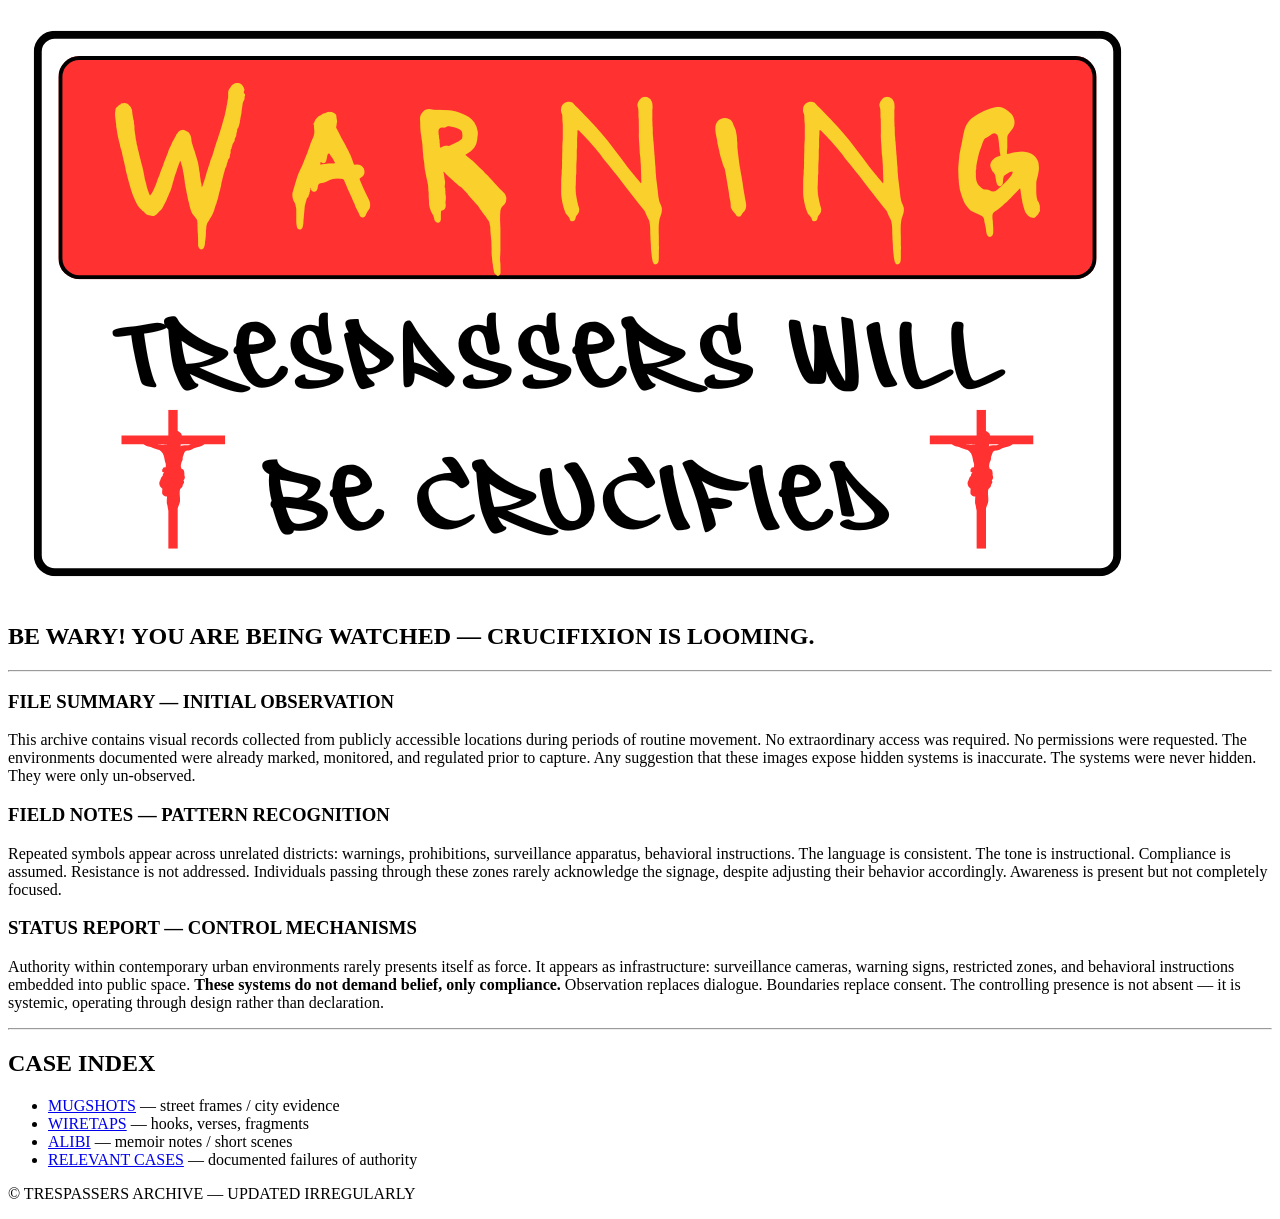
==== index.html @ c62b6b6d "Update warning message and image in index.html" ====
<!doctype html>
<html lang="en">
<head>
  <meta charset="utf-8" />
  <meta name="viewport" content="width=device-width, initial-scale=1.0">
  <title>DOSSIER — Trespassers Will Be Prosecuted</title>
  <link rel="stylesheet" href="styles.css">
</head>

<body>
  <main class="container">

    <!-- HERO -->
    <header class="hero">
      <img
        src="images/WARNING.png"
        alt="Trespassers Will Be CRUCIFIED"
        class="hero-title-image"
      />

      <h2 class="hero-warning">
        BE WARY! YOU ARE BEING WATCHED — CRUCIFIXION IS LOOMING.
      </h2>
    </header>

    <hr>

    <!-- FILE SUMMARY -->
    <section class="file-section">
      <h3>FILE SUMMARY — INITIAL OBSERVATION</h3>
      <p>
        This archive contains visual records collected from
        <span class="redact">publicly accessible locations</span>
        during periods of routine movement. No
        <span class="redact">extraordinary access</span>
        was required. No permissions were requested.
        The <span class="redact">environments</span> documented were already marked,
        monitored, and regulated prior to capture.
        Any suggestion that these images expose hidden systems is inaccurate.
        The systems were never hidden.
        <span class="redact">They were only un-observed.</span>
      </p>
    </section>

    <!-- FIELD NOTES -->
    <section class="file-section">
      <h3>FIELD NOTES — PATTERN RECOGNITION</h3>
      <p>
        Repeated symbols appear across
        <span class="redact">unrelated districts</span>:
        warnings, prohibitions, surveillance apparatus,
        behavioral instructions. The language is consistent.
        The tone is instructional.
        <span class="redact">Compliance is</span> assumed.
        Resistance is not addressed.
        <span class="redact">Individuals</span> passing through these zones
        rarely acknowledge the signage, despite adjusting their behavior accordingly.
        Awareness is present but not
        <span class="redact">completely focused</span>.
      </p>
    </section>

    <!-- STATUS REPORT -->
    <section class="file-section">
      <h3>STATUS REPORT — CONTROL MECHANISMS</h3>
      <p>
        Authority within contemporary urban environments rarely
        <span class="redact">presents itself</span> as force.
        It appears as infrastructure: surveillance cameras,
        warning signs, restricted zones, and behavioral instructions
        embedded <span class="redact">into public space</span>.
        <strong>These systems do not demand belief, only compliance.</strong>
        <span class="redact">Observation replaces dialogue.</span>
        Boundaries replace consent.
        The controlling presence is not absent —
        it is <span class="redact">systemic</span>,
        operating through design rather than declaration.
      </p>
    </section>

    <hr>

    <!-- CASE INDEX -->
    <section class="file-section">
      <h2>CASE INDEX</h2>
      <ul>
        <li><a href="album.html">MUGSHOTS</a> — street frames / city evidence</li>
        <li><a href="lyrics.html">WIRETAPS</a> — hooks, verses, fragments</li>
        <li><a href="prose.html">ALIBI</a> — memoir notes / short scenes</li>
        <li><a href="relevant.html">RELEVANT CASES</a> — documented failures of authority</li>
      </ul>
    </section>

    <!-- FOOTER -->
    <footer>
      <section class="footer-card">
        <p>© TRESPASSERS ARCHIVE — UPDATED IRREGULARLY</p>
      </section>
    </footer>

  </main>
</body>
</html>
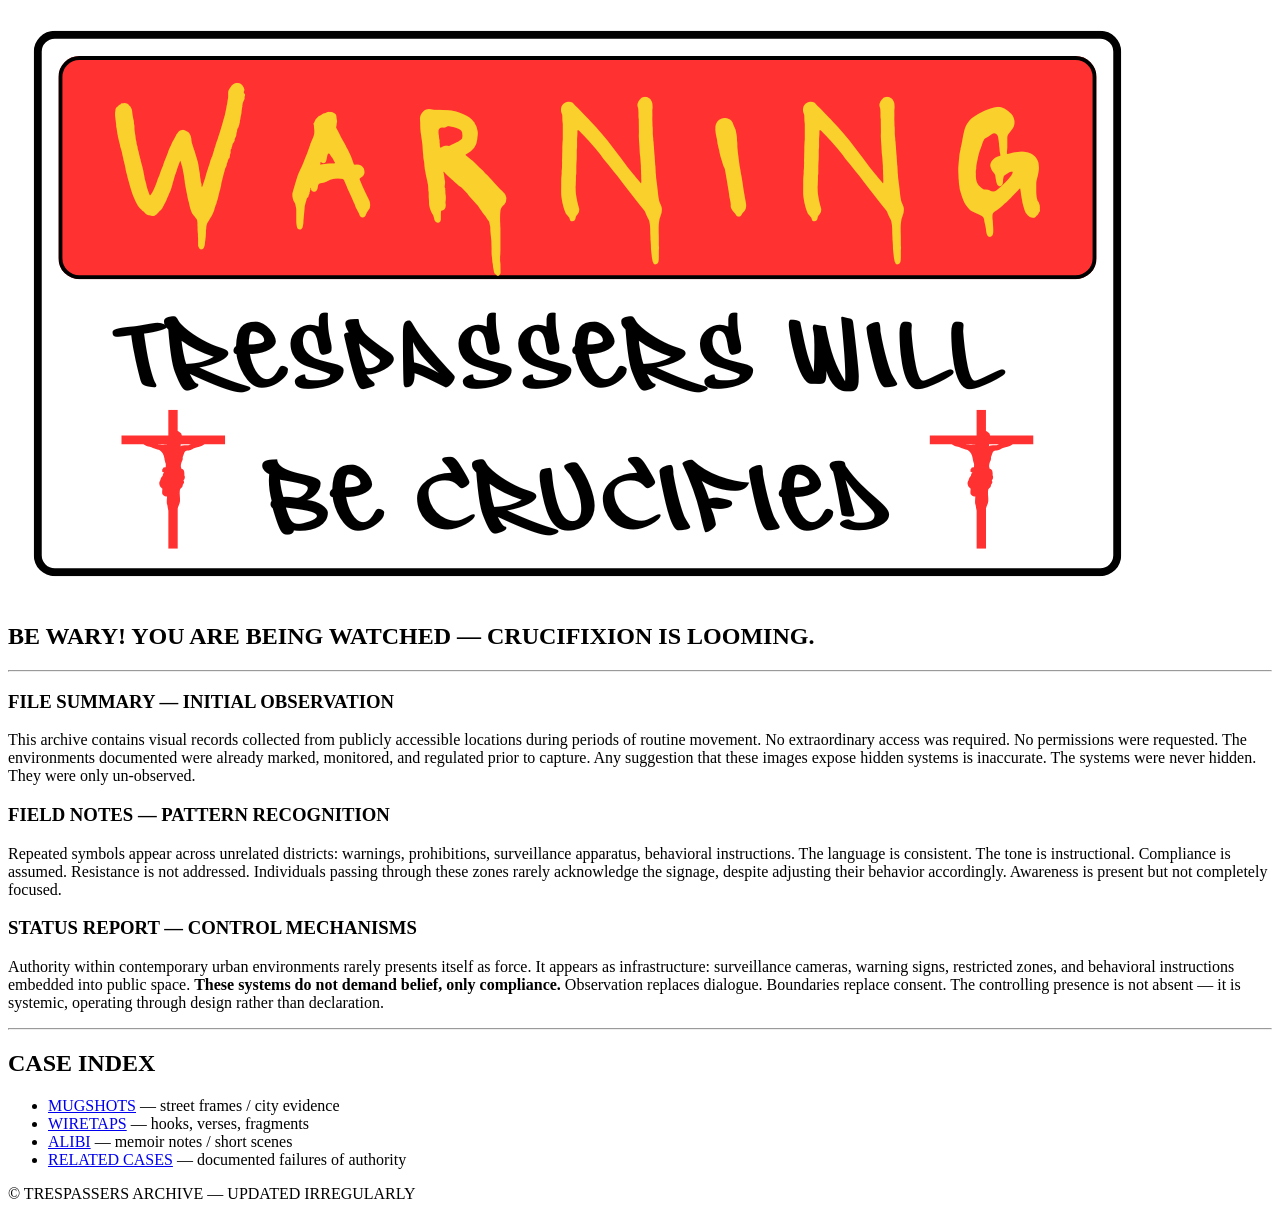
==== commit 10440d54: "Rename 'RELEVANT CASES' to 'RELATED CASES'" ====
--- a/index.html
+++ b/index.html
@@ -87,7 +87,7 @@
         <li><a href="album.html">MUGSHOTS</a> — street frames / city evidence</li>
         <li><a href="lyrics.html">WIRETAPS</a> — hooks, verses, fragments</li>
         <li><a href="prose.html">ALIBI</a> — memoir notes / short scenes</li>
-        <li><a href="relevant.html">RELEVANT CASES</a> — documented failures of authority</li>
+        <li><a href="related.html">RELATED CASES</a> — documented failures of authority</li>
       </ul>
     </section>
 
